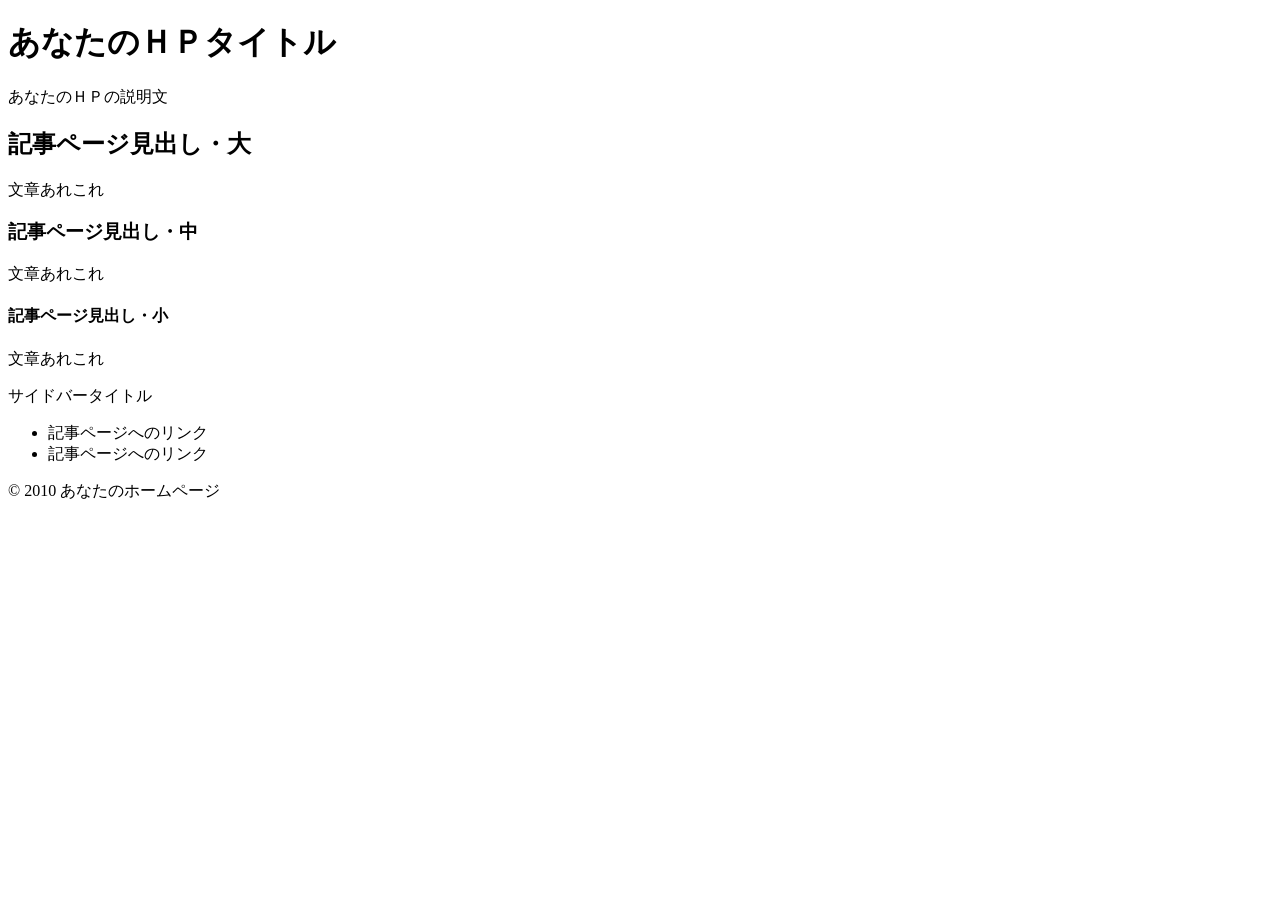
==== index.html @ 6844b3d8 "Rename WebMain.html to index.html" ====
<!DOCTYPE html>
<html lang="ja">
<head>
<meta charset="utf-8">
<title>あなたのＨＰタイトル</title>
<meta name="keywords" content="ページのキーワードA,B,C">
<meta name="description" content="ページの説明">
<meta name="viewport" content="width=device-width, initial-scale=1">
<link rel="stylesheet" href="style.css">
</head>
<body>
<div id="outer">
<header>
<div class="header-inner">
<h1>あなたのＨＰタイトル</h1>
<p>あなたのＨＰの説明文</p>
</div>
</header>
<div id="content">
<div class="inner">
<h2>記事ページ見出し・大</h2>
<p>文章あれこれ</p>
<h3>記事ページ見出し・中</h3>
<p>文章あれこれ</p>
<h4>記事ページ見出し・小</h4>
<p>文章あれこれ</p>
</div>
<aside>
<div class="left-title">サイドバータイトル</div>
<div class="link">
<ul>
<li>記事ページへのリンク</li>
<li>記事ページへのリンク</li>
</ul>
</div>
</aside>
</div>
<footer>© 2010 あなたのホームページ</footer>
</div>
</body>
</html>
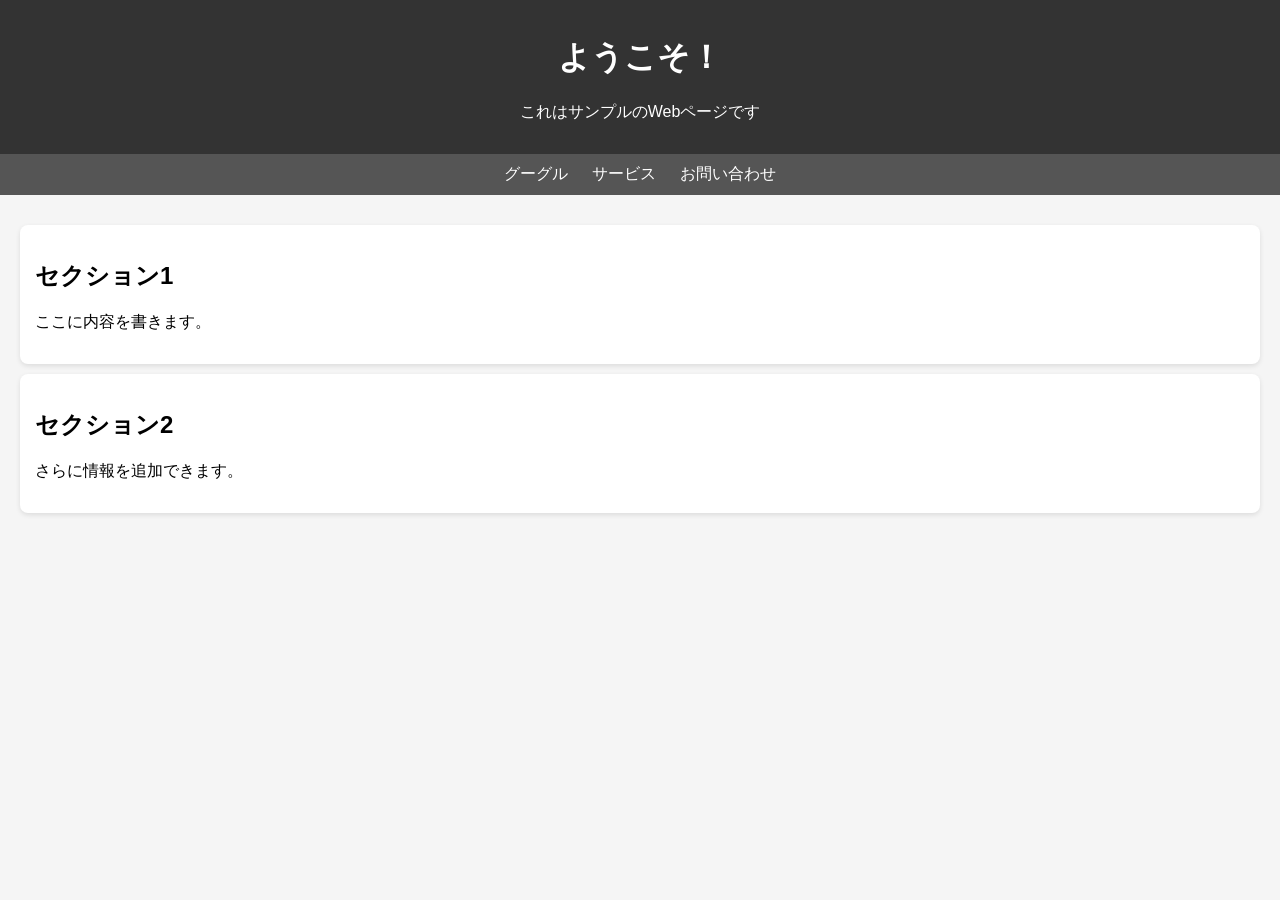
==== commit 4f3c5b80: "Update index.html" ====
--- a/index.html
+++ b/index.html
@@ -1,41 +1,77 @@
 <!DOCTYPE html>
 <html lang="ja">
 <head>
-<meta charset="utf-8">
-<title>あなたのＨＰタイトル</title>
-<meta name="keywords" content="ページのキーワードA,B,C">
-<meta name="description" content="ページの説明">
-<meta name="viewport" content="width=device-width, initial-scale=1">
-<link rel="stylesheet" href="style.css">
+    <meta charset="UTF-8">
+    <meta name="viewport" content="width=device-width, initial-scale=1.0">
+    <title>サンプルページ</title>
+    <style>
+        body {
+            font-family: Arial, sans-serif;
+            margin: 0;
+            background-color: #f5f5f5;
+        }
+        header {
+            background-color: #333;
+            color: #fff;
+            padding: 15px;
+            text-align: center;
+        }
+        nav {
+            background-color: #555;
+            padding: 10px;
+            text-align: center;
+        }
+        nav a {
+            color: white;
+            margin: 0 10px;
+            text-decoration: none;
+        }
+        nav a:hover {
+            text-decoration: underline;
+        }
+        main {
+            padding: 20px;
+        }
+        .card {
+            background: white;
+            padding: 15px;
+            margin: 10px 0;
+            border-radius: 8px;
+            box-shadow: 0 2px 5px rgba(0,0,0,0.1);
+        }
+        footer {
+            background-color: #333;
+            color: white;
+            text-align: center;
+            padding: 10px;
+            position: fixed;
+            bottom: 0;
+            width: 100%;
+        }
+    </style>
 </head>
 <body>
-<div id="outer">
+
 <header>
-<div class="header-inner">
-<h1>あなたのＨＰタイトル</h1>
-<p>あなたのＨＰの説明文</p>
-</div>
+    <h1>ようこそ！</h1>
+    <p>これはサンプルのWebページです</p>
 </header>
-<div id="content">
-<div class="inner">
-<h2>記事ページ見出し・大</h2>
-<p>文章あれこれ</p>
-<h3>記事ページ見出し・中</h3>
-<p>文章あれこれ</p>
-<h4>記事ページ見出し・小</h4>
-<p>文章あれこれ</p>
-</div>
-<aside>
-<div class="left-title">サイドバータイトル</div>
-<div class="link">
-<ul>
-<li>記事ページへのリンク</li>
-<li>記事ページへのリンク</li>
-</ul>
-</div>
-</aside>
-</div>
-<footer>© 2010 あなたのホームページ</footer>
-</div>
-</body>
+
+<nav>
+    <a href="https://www.google.com">グーグル</a>
+    <a href="#">サービス</a>
+    <a href="#">お問い合わせ</a>
+</nav>
+
+<main>
+    <div class="card">
+        <h2>セクション1</h2>
+        <p>ここに内容を書きます。</p>
+    </div>
+
+    <div class="card">
+        <h2>セクション2</h2>
+        <p>さらに情報を追加できます。</p>
+    </div>
+</main>
 </html>
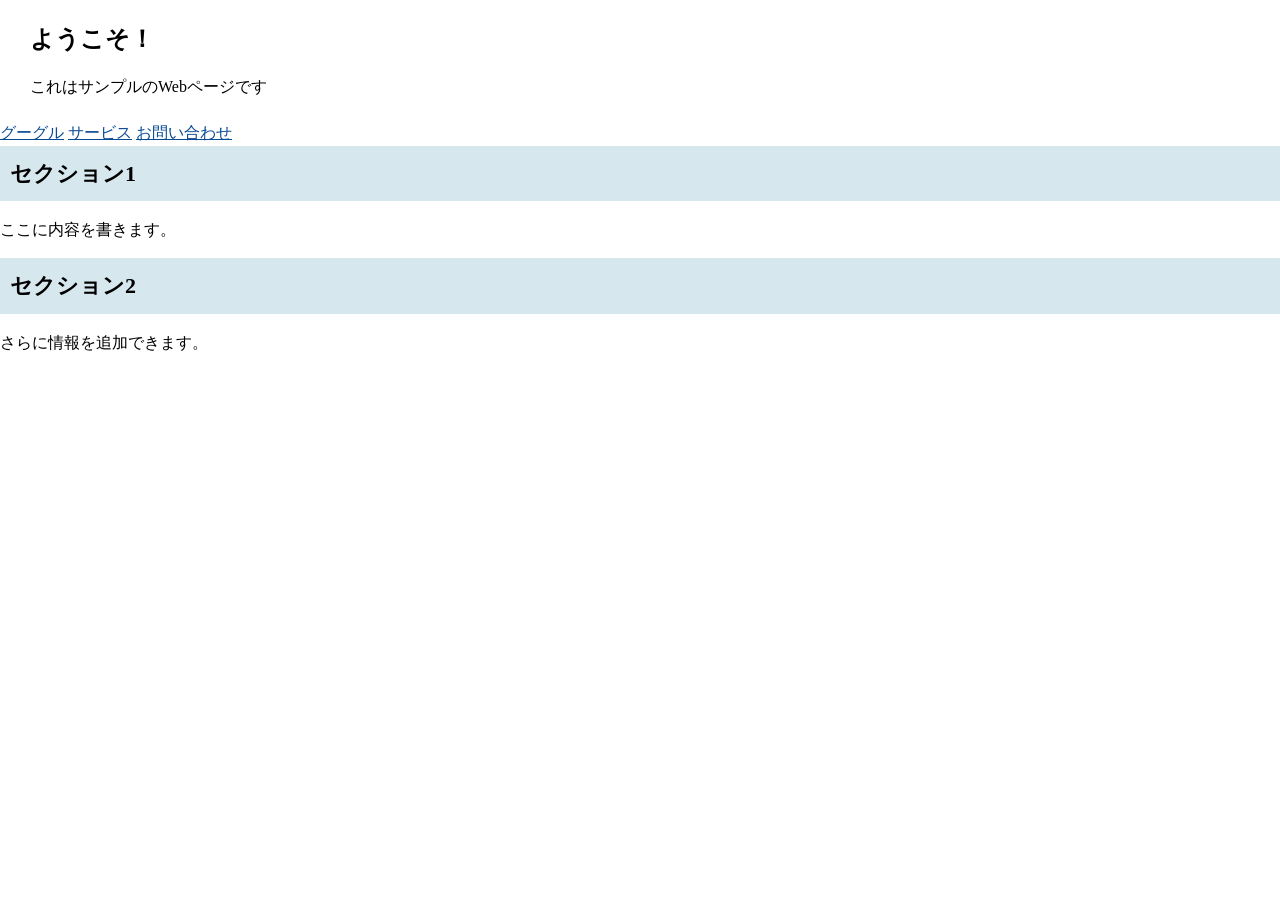
==== commit a4847e14: "Update index.html" ====
--- a/index.html
+++ b/index.html
@@ -4,51 +4,7 @@
     <meta charset="UTF-8">
     <meta name="viewport" content="width=device-width, initial-scale=1.0">
     <title>サンプルページ</title>
-    <style>
-        body {
-            font-family: Arial, sans-serif;
-            margin: 0;
-            background-color: #f5f5f5;
-        }
-        header {
-            background-color: #333;
-            color: #fff;
-            padding: 15px;
-            text-align: center;
-        }
-        nav {
-            background-color: #555;
-            padding: 10px;
-            text-align: center;
-        }
-        nav a {
-            color: white;
-            margin: 0 10px;
-            text-decoration: none;
-        }
-        nav a:hover {
-            text-decoration: underline;
-        }
-        main {
-            padding: 20px;
-        }
-        .card {
-            background: white;
-            padding: 15px;
-            margin: 10px 0;
-            border-radius: 8px;
-            box-shadow: 0 2px 5px rgba(0,0,0,0.1);
-        }
-        footer {
-            background-color: #333;
-            color: white;
-            text-align: center;
-            padding: 10px;
-            position: fixed;
-            bottom: 0;
-            width: 100%;
-        }
-    </style>
+    <link rel="stylesheet" href="index.css">
 </head>
 <body>
 
--- a/index.css
+++ b/index.css
@@ -0,0 +1,147 @@
+@charset "UTF-8";
+body {
+	margin: 0;
+	padding: 0;
+	line-height: 1.6;
+	background: #fff;
+	background-size: 40px 40px;
+}
+#outer {
+	margin: 0 auto;
+	width: 1000px;
+	background-color: #fff;
+}
+header {
+	height: 80px;
+	padding: 20px 30px;
+}
+.header-inner {
+	padding: 0;
+	font-size: 12px;
+}
+h1 {
+	font-size: 24px;
+	margin: 0;
+	padding: 0;
+}
+h1 a {
+	color: #000;
+	text-decoration: none;
+}
+h1 a:hover {
+	text-decoration: underline;
+}
+h2 {
+	font-size: 22px;
+	margin: 0;
+	padding: 10px;
+	background-color: #D6E7EE;
+}
+h2 a {
+	text-decoration: none;
+	color: #265699;
+}
+p {
+	margin: 1em 0;
+}
+.aka {
+	color: #B0231D;
+	font-weight: bold;
+}
+img {
+	max-width: 100%;
+	height: auto;
+	border: 0;
+}
+a {
+	color: #094a94;
+}
+#content {
+	padding: 0 20px;
+}
+#content::after {
+	content: "";
+	display: table;
+	clear: both;
+}
+.inner {
+	float: right;
+	width: 640px;
+	margin: 0;
+	padding: 10px 20px;
+	box-shadow: 0 2px 4px rgba(0, 0, 0, 0.2);
+}
+aside {
+	padding: 20px;
+	color: #676767;
+	width: 220px;
+	float: left;
+	background-color: #f8f8f8;
+}
+.left-title {
+	padding: 10px;
+	font-weight: bold;
+	color: #333;
+}
+.link {
+	margin: 0;
+	padding: 0 0 10px 0;
+}
+.link a {
+	color: #094a94;
+	text-decoration: none;
+}
+.link a:hover {
+	text-decoration: underline;
+}
+ul {
+	margin: 0 0 0 1em;
+	padding: 0;
+}
+.link li {
+	list-style: none;
+	padding: 4px 0;
+}
+footer {
+	text-align: center;
+	color: #666;
+	font-size: 15px;
+	height: 100px;
+	padding-top: 40px;
+	clear: both;
+}
+blockquote {
+	border: 1px solid #ccc;
+	padding: 5px;
+	margin: 10px;
+}
+@media (max-width: 768px) {
+#outer {
+	width: 100%;
+	padding: 0;
+}
+#content {
+	padding: 0 10px;
+}
+.inner, aside {
+	float: none;
+	width: 100%;
+}
+.inner {
+	margin: 0;
+	padding: 10px 0;
+	box-shadow: none;
+}
+aside {
+	padding: 10px 0;
+}
+.header-inner {
+	font-size: 10px;
+}
+h1 {
+	font-size: 20px;
+}
+h2 {
+	font-size: 20px;
+}
+}
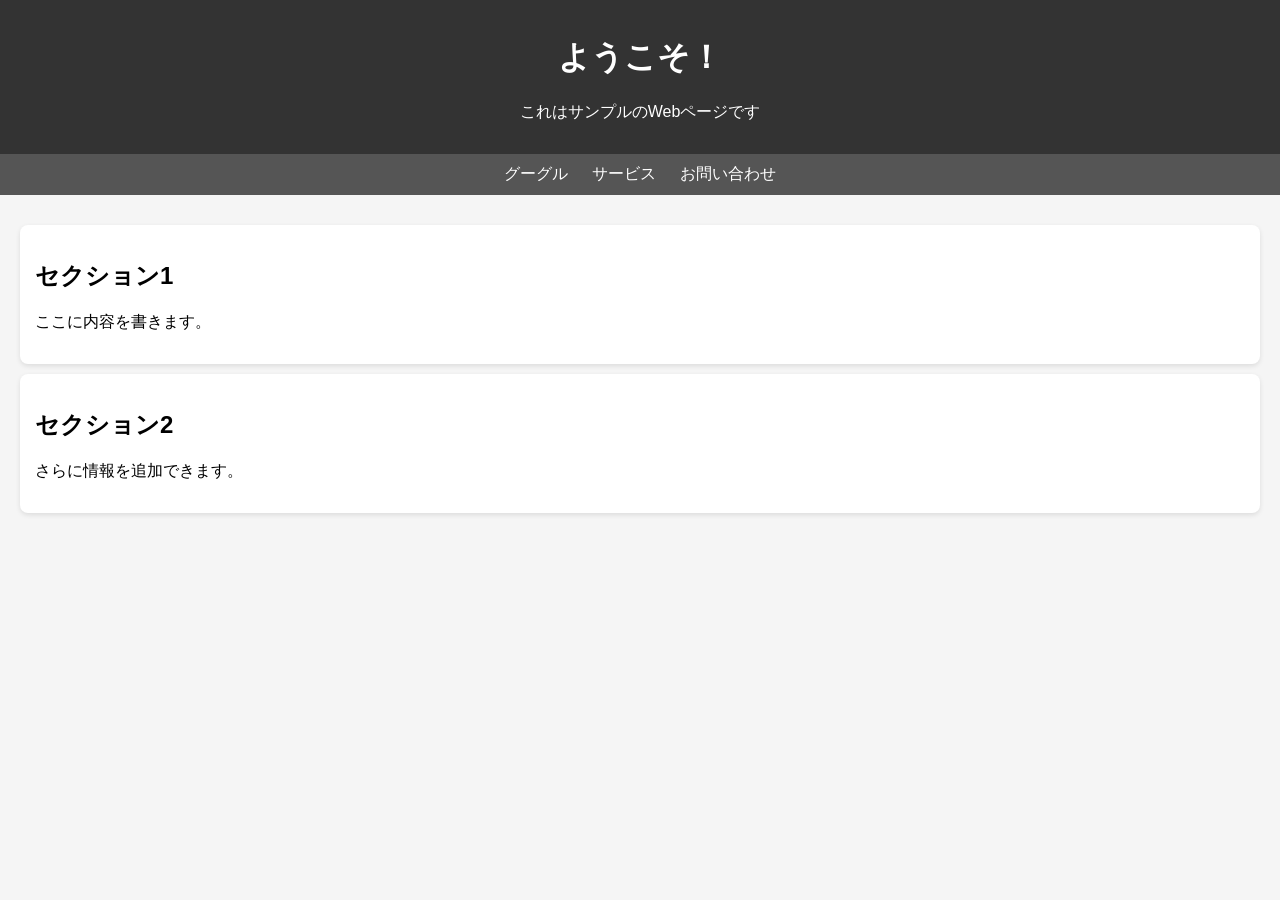
==== commit a0965278: "Update index.html" ====
--- a/index.html
+++ b/index.html
@@ -4,7 +4,7 @@
     <meta charset="UTF-8">
     <meta name="viewport" content="width=device-width, initial-scale=1.0">
     <title>サンプルページ</title>
-    <link rel="stylesheet" href="index.css">
+    <link rel="stylesheet" href="./index.css">
 </head>
 <body>
 
--- a/index.css
+++ b/index.css
@@ -1,147 +1,41 @@
 @charset "UTF-8";
 body {
-	margin: 0;
-	padding: 0;
-	line-height: 1.6;
-	background: #fff;
-	background-size: 40px 40px;
+    font-family: Arial, sans-serif;
+    margin: 0;
+    background-color: #f5f5f5;
 }
-#outer {
-	margin: 0 auto;
-	width: 1000px;
-	background-color: #fff;
+
+header {
+    background-color: #333;
+    color: #fff;
+    padding: 15px;
+    text-align: center;
 }
-header {
-	height: 80px;
-	padding: 20px 30px;
+
+nav {
+    background-color: #555;
+    padding: 10px;
+    text-align: center;
 }
-.header-inner {
-	padding: 0;
-	font-size: 12px;
+
+nav a {
+    color: white;
+    margin: 0 10px;
+    text-decoration: none;
 }
-h1 {
-	font-size: 24px;
-	margin: 0;
-	padding: 0;
+
+nav a:hover {
+    text-decoration: underline;
 }
-h1 a {
-	color: #000;
-	text-decoration: none;
+
+main {
+    padding: 20px;
 }
-h1 a:hover {
-	text-decoration: underline;
+
+.card {
+    background: white;
+    padding: 15px;
+    margin: 10px 0;
+    border-radius: 8px;
+    box-shadow: 0 2px 5px rgba(0,0,0,0.1);
 }
-h2 {
-	font-size: 22px;
-	margin: 0;
-	padding: 10px;
-	background-color: #D6E7EE;
-}
-h2 a {
-	text-decoration: none;
-	color: #265699;
-}
-p {
-	margin: 1em 0;
-}
-.aka {
-	color: #B0231D;
-	font-weight: bold;
-}
-img {
-	max-width: 100%;
-	height: auto;
-	border: 0;
-}
-a {
-	color: #094a94;
-}
-#content {
-	padding: 0 20px;
-}
-#content::after {
-	content: "";
-	display: table;
-	clear: both;
-}
-.inner {
-	float: right;
-	width: 640px;
-	margin: 0;
-	padding: 10px 20px;
-	box-shadow: 0 2px 4px rgba(0, 0, 0, 0.2);
-}
-aside {
-	padding: 20px;
-	color: #676767;
-	width: 220px;
-	float: left;
-	background-color: #f8f8f8;
-}
-.left-title {
-	padding: 10px;
-	font-weight: bold;
-	color: #333;
-}
-.link {
-	margin: 0;
-	padding: 0 0 10px 0;
-}
-.link a {
-	color: #094a94;
-	text-decoration: none;
-}
-.link a:hover {
-	text-decoration: underline;
-}
-ul {
-	margin: 0 0 0 1em;
-	padding: 0;
-}
-.link li {
-	list-style: none;
-	padding: 4px 0;
-}
-footer {
-	text-align: center;
-	color: #666;
-	font-size: 15px;
-	height: 100px;
-	padding-top: 40px;
-	clear: both;
-}
-blockquote {
-	border: 1px solid #ccc;
-	padding: 5px;
-	margin: 10px;
-}
-@media (max-width: 768px) {
-#outer {
-	width: 100%;
-	padding: 0;
-}
-#content {
-	padding: 0 10px;
-}
-.inner, aside {
-	float: none;
-	width: 100%;
-}
-.inner {
-	margin: 0;
-	padding: 10px 0;
-	box-shadow: none;
-}
-aside {
-	padding: 10px 0;
-}
-.header-inner {
-	font-size: 10px;
-}
-h1 {
-	font-size: 20px;
-}
-h2 {
-	font-size: 20px;
-}
-}
